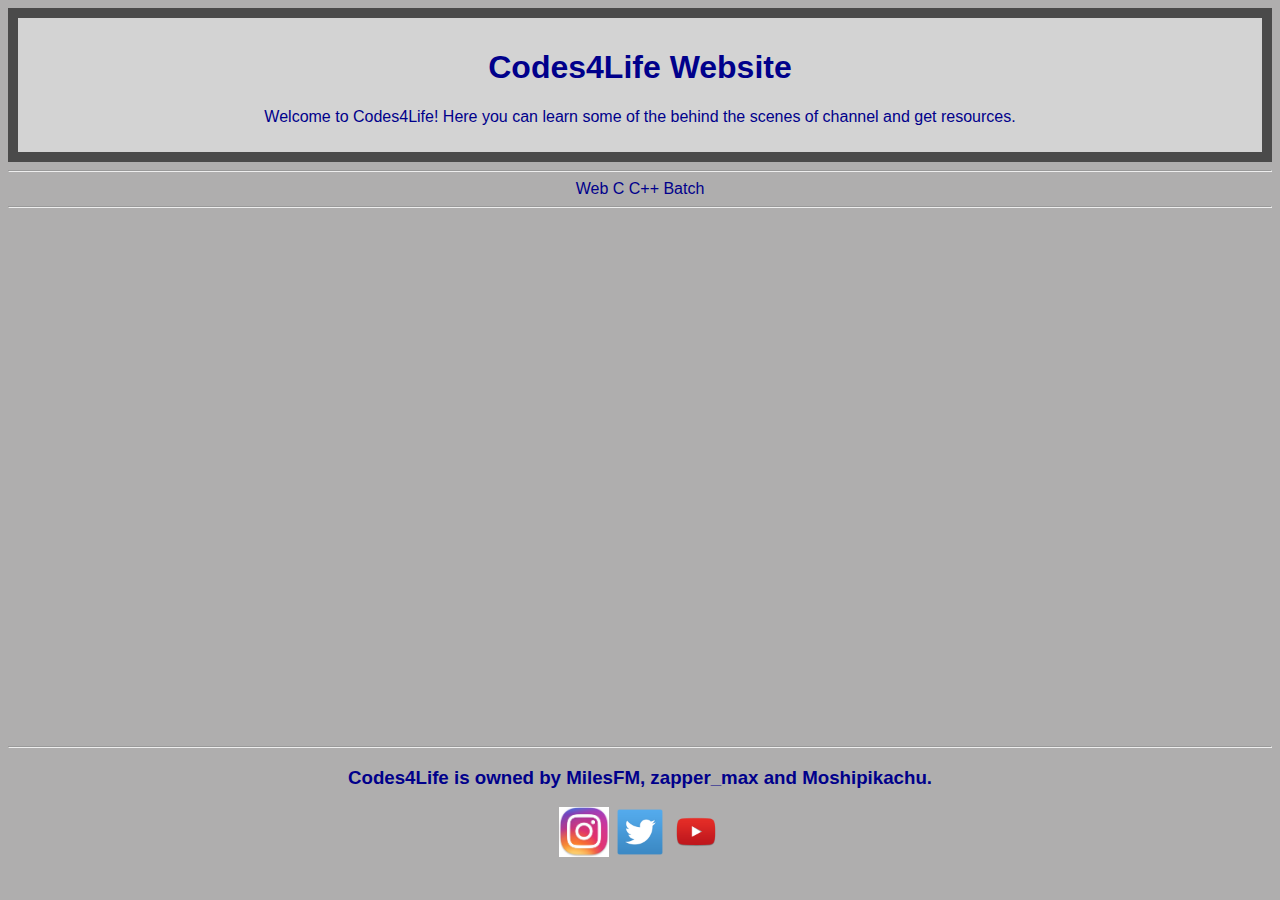
==== index.html @ 67e802b0 "Add files via upload" ====
<!DOCTYPE html>
<html>
    <head>
        <link rel="shortcut icon" href="images/favicon.png">
        <link rel="stylesheet" href="css/style.css">
        <title>Codes4Life</title>
    </head>
    <body>
        <header>
            <h1>Codes4Life Website</h1>
            <p>
                Welcome to Codes4Life! Here you can learn some of the behind the scenes of channel and get resources.
            </p>
        </header>
        <hr>
        <nav>
            Web C C++ Batch
        </nav>
        <hr>
        <br>
        <iframe src="https://discordapp.com/widget?id=252539886115094528&theme=dark" width="350" height="500" allowtransparency="true" frameborder="0"></iframe>
        <br>
        <hr>
        <footer>
            <h3>Codes4Life is owned by MilesFM, zapper_max and Moshipikachu.</h3>
            <div id="link">
                <a href="https://www.instagram.com/codes4life/" target="_blank"><img src="images/instagram.jpg" alt="instagram image" width="50px" height="50px"></a>
                <a href="https://twitter.com/codes_4_life" target="_blank"><img src="images/twitter.png" alt="twitter image" width="50px" height="50px"></a>
                <a href="https://www.youtube.com/channel/UCNPv-y8Z8LfLeBZejodjzVg" target="_blank"><img src="images/Youtube.png" alt="yotube image" width="50px" height="50px"></a>
            </div>
        </footer>
    </body>
</html>
---- css/style.css ----
body {
    color: darkblue;
    background: #afaeae;
    font-family: sans-serif;
}
header {
    border: 10px solid #4a4a4a;
    padding: 10px;
    background-color: lightgrey;
    text-align: center;
}
footer {
    text-align: center;
}
#link {
    font-size: 125%;
}
a {
    text-decoration: none;
}
a:link {
    color: mediumpurple;
}
a:visited {
    color: darkviolet
}
a:hover {
    color: mediumvioletred;
}
a:active {
    color: magenta;
}
nav {
    text-align: center;
}
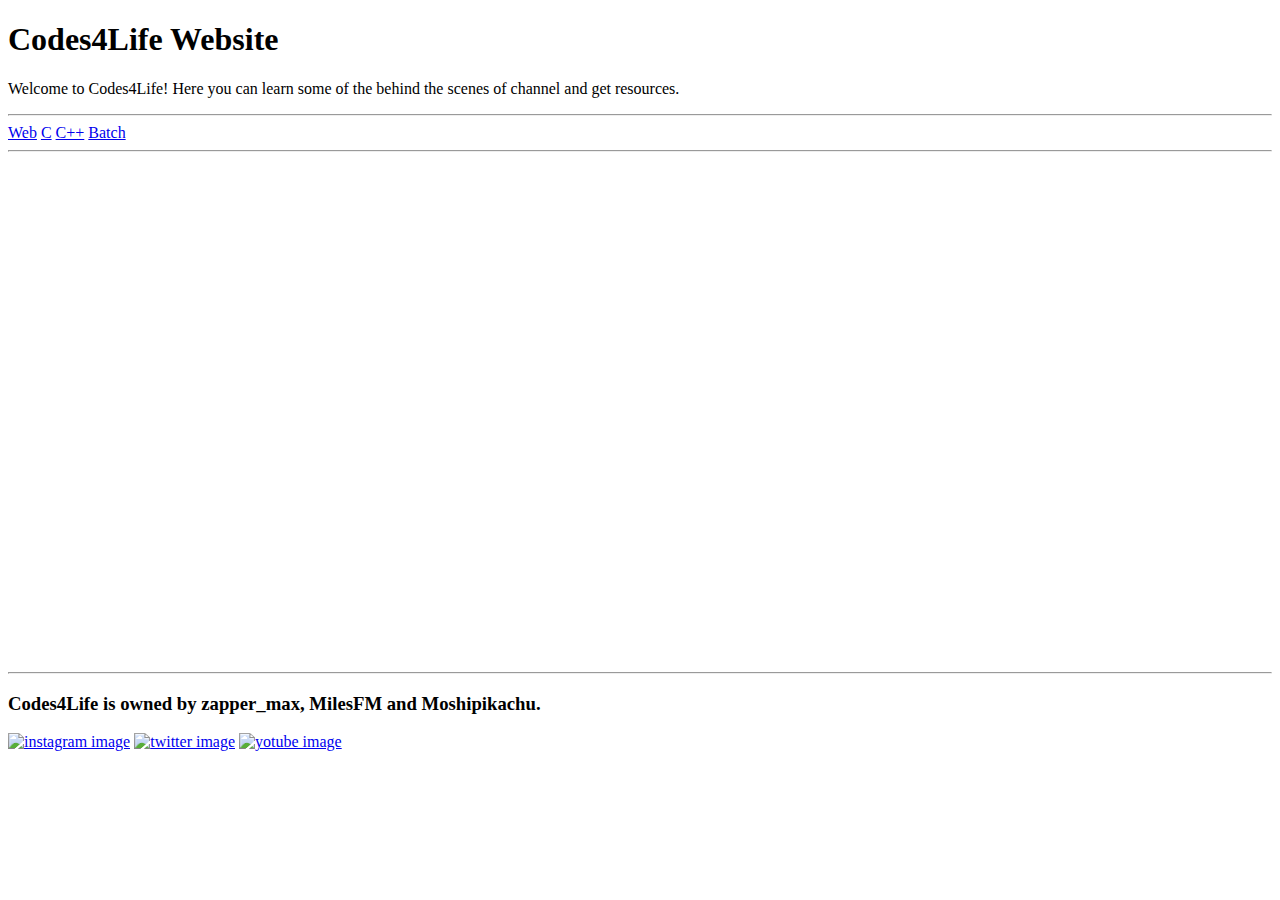
==== commit fcd16d9a: "Update index.html" ====
--- a/index.html
+++ b/index.html
@@ -1,8 +1,8 @@
 <!DOCTYPE html>
 <html>
     <head>
-        <link rel="shortcut icon" href="images/favicon.png">
-        <link rel="stylesheet" href="css/style.css">
+        <link rel="shortcut icon" href="http://codes4life.netau.net/images/favicon.png">
+        <link rel="stylesheet" href="http://codes4life.netau.net/css/style.css">
         <title>Codes4Life</title>
     </head>
     <body>
@@ -14,20 +14,20 @@
         </header>
         <hr>
         <nav>
-            Web C C++ Batch
+            <a href="http://codes4life.netau.net/pages/web/web.html">Web</a> <a href="http://codes4life.netau.net/pages/c/c-language.html">C</a> <a href="http://codes4life.netau.net/pages/cpp/cpp.html">C++</a> <a href="http://codes4life.netau.net/pages/batch/batch.html">Batch</a>
         </nav>
         <hr>
-        <br>
-        <iframe src="https://discordapp.com/widget?id=252539886115094528&theme=dark" width="350" height="500" allowtransparency="true" frameborder="0"></iframe>
-        <br>
-        <hr>
+        <iframe src="https://discordapp.com/widget?id=252539886115094528&theme=dark" width="350" height="500" allowtransparency="true" frameborder="0" style="float: right; margin-right: 100px;"></iframe> <!-- The Discord Frame -->
+        <br><br><br><br><br><br><br><br><br><br><br><br><br><br><br><br><br><br><br><br><br><br><br><br><br><br><br><br> <!-- These breakline tags prevent the above iframe to overflow over the footer -->
         <footer>
-            <h3>Codes4Life is owned by MilesFM, zapper_max and Moshipikachu.</h3>
+            <hr>
+            <h3>Codes4Life is owned by zapper_max, MilesFM and Moshipikachu.</h3>
+            <!-- Social Media -->
             <div id="link">
-                <a href="https://www.instagram.com/codes4life/" target="_blank"><img src="images/instagram.jpg" alt="instagram image" width="50px" height="50px"></a>
-                <a href="https://twitter.com/codes_4_life" target="_blank"><img src="images/twitter.png" alt="twitter image" width="50px" height="50px"></a>
-                <a href="https://www.youtube.com/channel/UCNPv-y8Z8LfLeBZejodjzVg" target="_blank"><img src="images/Youtube.png" alt="yotube image" width="50px" height="50px"></a>
+                <a href="https://www.instagram.com/codes4life/" target="_blank"><img src="http://codes4life.netau.net/images/instagram.jpg" alt="instagram image" width="50px" height="50px"></a>
+                <a href="https://twitter.com/codes_4_life" target="_blank"><img src="http://codes4life.netau.net/images/twitter.png" alt="twitter image" width="50px" height="50px"></a>
+                <a href="https://www.youtube.com/channel/UCNPv-y8Z8LfLeBZejodjzVg" target="_blank"><img src="http://codes4life.netau.net/images/Youtube.png" alt="yotube image" width="50px" height="50px"></a>
             </div>
         </footer>
     </body>
-</html>+</html>
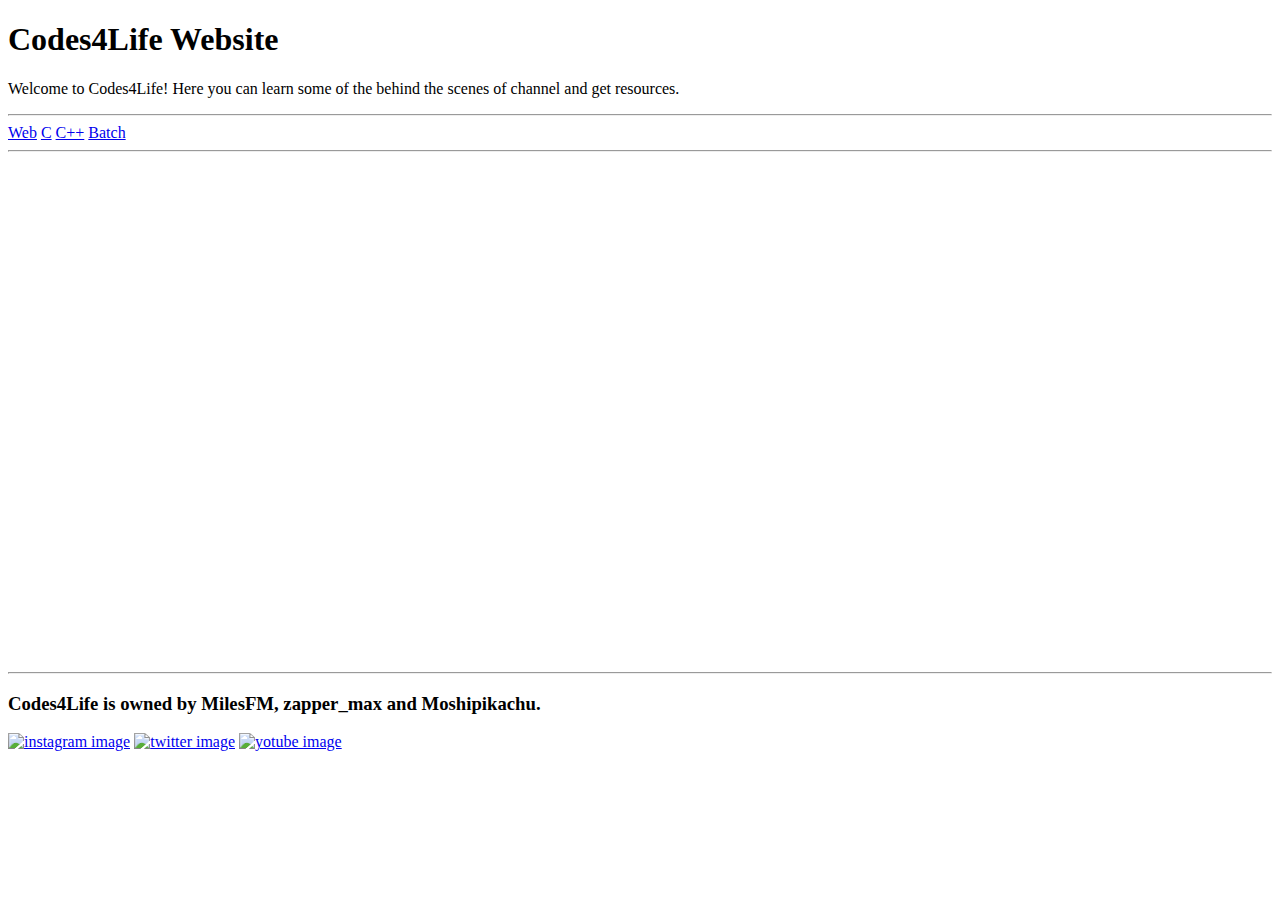
==== commit 1b5fc32b: "Update index.html" ====
--- a/index.html
+++ b/index.html
@@ -21,7 +21,7 @@
         <br><br><br><br><br><br><br><br><br><br><br><br><br><br><br><br><br><br><br><br><br><br><br><br><br><br><br><br> <!-- These breakline tags prevent the above iframe to overflow over the footer -->
         <footer>
             <hr>
-            <h3>Codes4Life is owned by zapper_max, MilesFM and Moshipikachu.</h3>
+            <h3>Codes4Life is owned by MilesFM, zapper_max and Moshipikachu.</h3>
             <!-- Social Media -->
             <div id="link">
                 <a href="https://www.instagram.com/codes4life/" target="_blank"><img src="http://codes4life.netau.net/images/instagram.jpg" alt="instagram image" width="50px" height="50px"></a>
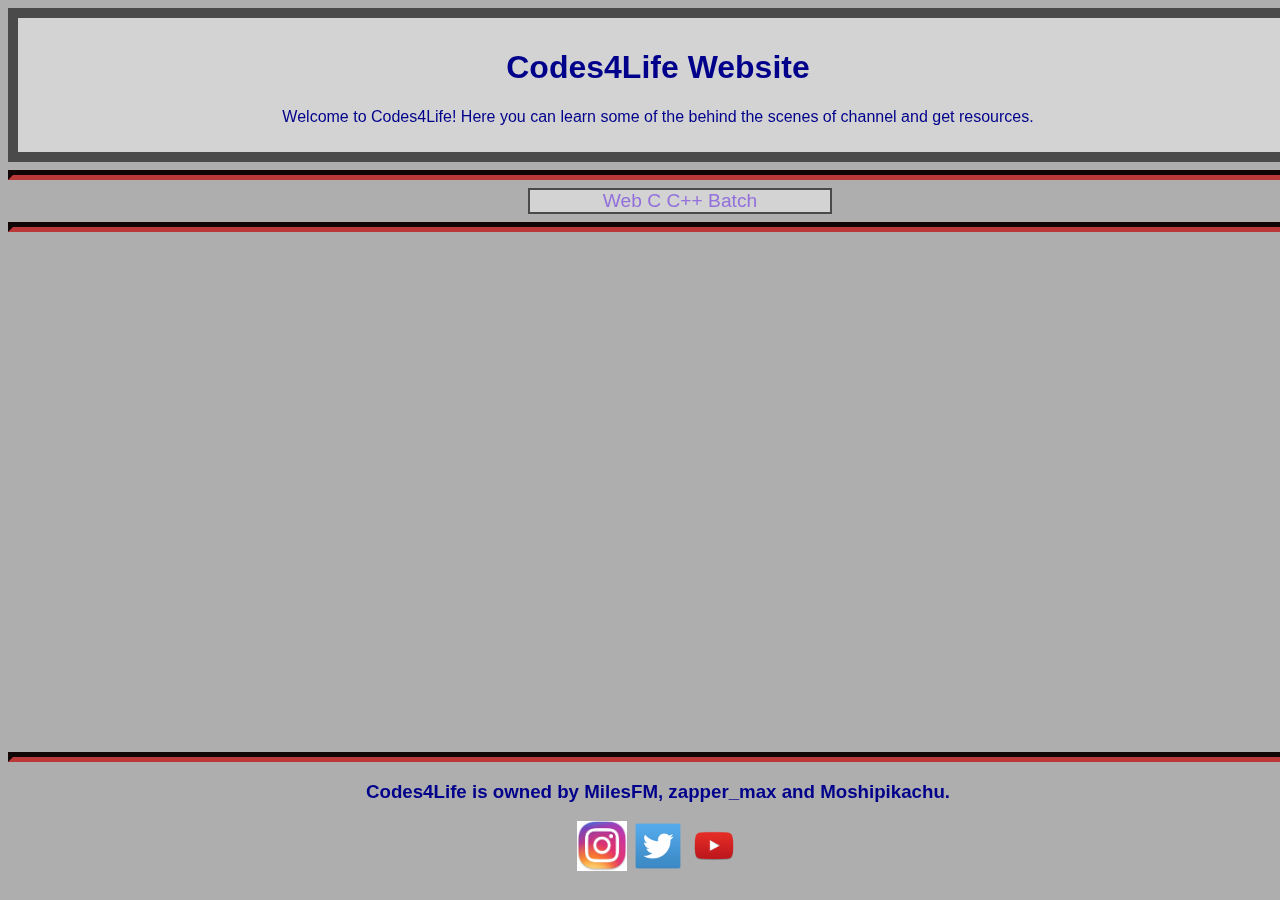
==== commit 324f1510: "Add files via upload" ====
--- a/index.html
+++ b/index.html
@@ -1,8 +1,8 @@
 <!DOCTYPE html>
 <html>
     <head>
-        <link rel="shortcut icon" href="http://codes4life.netau.net/images/favicon.png">
-        <link rel="stylesheet" href="http://codes4life.netau.net/css/style.css">
+        <link rel="shortcut icon" href="favicon.png">
+        <link rel="stylesheet" href="style.css">
         <title>Codes4Life</title>
     </head>
     <body>
@@ -14,7 +14,7 @@
         </header>
         <hr>
         <nav>
-            <a href="http://codes4life.netau.net/pages/web/web.html">Web</a> <a href="http://codes4life.netau.net/pages/c/c-language.html">C</a> <a href="http://codes4life.netau.net/pages/cpp/cpp.html">C++</a> <a href="http://codes4life.netau.net/pages/batch/batch.html">Batch</a>
+            <a href="web/web.html">Web</a> <a href="c/c-language.html">C</a> <a href="cpp/cpp.html">C++</a> <a href="batch/batch.html">Batch</a>
         </nav>
         <hr>
         <iframe src="https://discordapp.com/widget?id=252539886115094528&theme=dark" width="350" height="500" allowtransparency="true" frameborder="0" style="float: right; margin-right: 100px;"></iframe> <!-- The Discord Frame -->
@@ -24,10 +24,10 @@
             <h3>Codes4Life is owned by MilesFM, zapper_max and Moshipikachu.</h3>
             <!-- Social Media -->
             <div id="link">
-                <a href="https://www.instagram.com/codes4life/" target="_blank"><img src="http://codes4life.netau.net/images/instagram.jpg" alt="instagram image" width="50px" height="50px"></a>
-                <a href="https://twitter.com/codes_4_life" target="_blank"><img src="http://codes4life.netau.net/images/twitter.png" alt="twitter image" width="50px" height="50px"></a>
-                <a href="https://www.youtube.com/channel/UCNPv-y8Z8LfLeBZejodjzVg" target="_blank"><img src="http://codes4life.netau.net/images/Youtube.png" alt="yotube image" width="50px" height="50px"></a>
+                <a href="https://www.instagram.com/codes4life/" target="_blank"><img src="instagram.jpg" alt="instagram image" width="50px" height="50px"></a>
+                <a href="https://twitter.com/codes_4_life" target="_blank"><img src="twitter.png" alt="twitter image" width="50px" height="50px"></a>
+                <a href="https://www.youtube.com/channel/UCNPv-y8Z8LfLeBZejodjzVg" target="_blank"><img src="Youtube.png" alt="youtube image" width="50px" height="50px"></a>
             </div>
         </footer>
     </body>
-</html>
+</html>--- a/style.css
+++ b/style.css
@@ -0,0 +1,46 @@
+body {
+    color: darkblue;
+    background: #afaeae;
+    font-family: sans-serif;
+    float: left;
+    width: 1300px;
+}
+header {
+    border: 10px solid #4a4a4a;
+    padding: 10px;
+    background-color: lightgrey;
+    text-align: center;
+}
+footer {
+    text-align: center;
+}
+#link {
+    font-size: 125%;
+}
+a {
+    text-decoration: none;
+}
+a:link {
+    color: mediumpurple;
+}
+a:visited {
+    color: darkviolet
+}
+a:hover {
+    color: mediumvioletred;
+}
+a:active {
+    color: magenta;
+}
+nav { /* The top naivating links */
+    text-align: center;
+    font-size: 120%;
+    width: 300px;
+    border: 2px solid #4a4a4a;
+    margin-left: 40%; 
+    background-color: lightgrey;
+}
+hr {
+    border-width: 5px;
+    border-color: #671f1f;
+}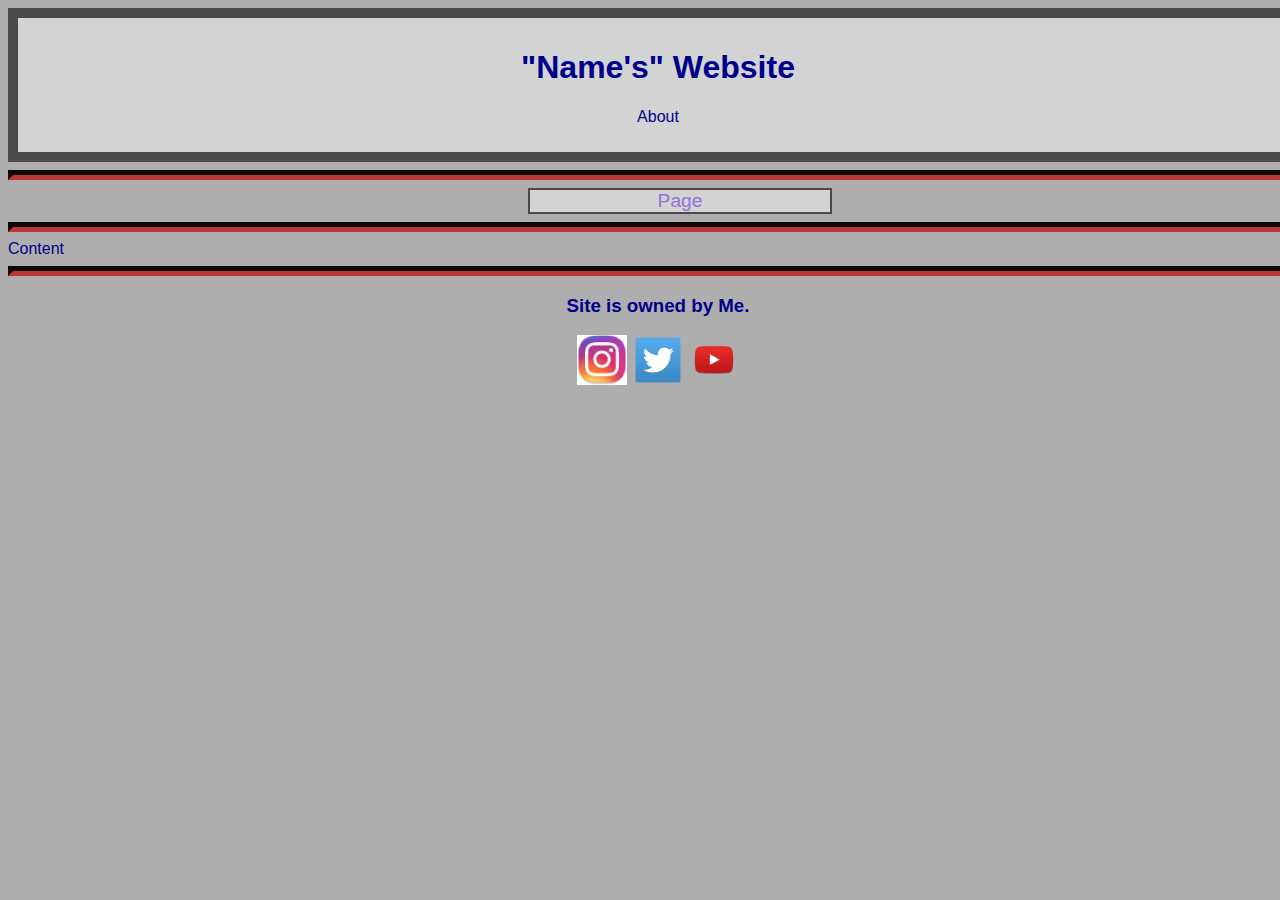
==== commit d97233b2: "Uploaded items" ====
--- a/index.html
+++ b/index.html
@@ -3,25 +3,26 @@
     <head>
         <link rel="shortcut icon" href="favicon.png">
         <link rel="stylesheet" href="style.css">
-        <title>Codes4Life</title>
+        <title>Website Name</title>
     </head>
     <body>
         <header>
-            <h1>Codes4Life Website</h1>
+            <h1>"Name's" Website</h1>
             <p>
-                Welcome to Codes4Life! Here you can learn some of the behind the scenes of channel and get resources.
+                About
             </p>
         </header>
         <hr>
         <nav>
-            <a href="web/web.html">Web</a> <a href="c/c-language.html">C</a> <a href="cpp/cpp.html">C++</a> <a href="batch/batch.html">Batch</a>
+            <a href="page.html">Page</a>
         </nav>
-        <hr>
-        <iframe src="https://discordapp.com/widget?id=252539886115094528&theme=dark" width="350" height="500" allowtransparency="true" frameborder="0" style="float: right; margin-right: 100px;"></iframe> <!-- The Discord Frame -->
-        <br><br><br><br><br><br><br><br><br><br><br><br><br><br><br><br><br><br><br><br><br><br><br><br><br><br><br><br> <!-- These breakline tags prevent the above iframe to overflow over the footer -->
+        <article>
+            <hr>
+            Content
+        </article>
         <footer>
             <hr>
-            <h3>Codes4Life is owned by MilesFM, zapper_max and Moshipikachu.</h3>
+            <h3>Site is owned by Me.</h3>
             <!-- Social Media -->
             <div id="link">
                 <a href="https://www.instagram.com/codes4life/" target="_blank"><img src="instagram.jpg" alt="instagram image" width="50px" height="50px"></a>
